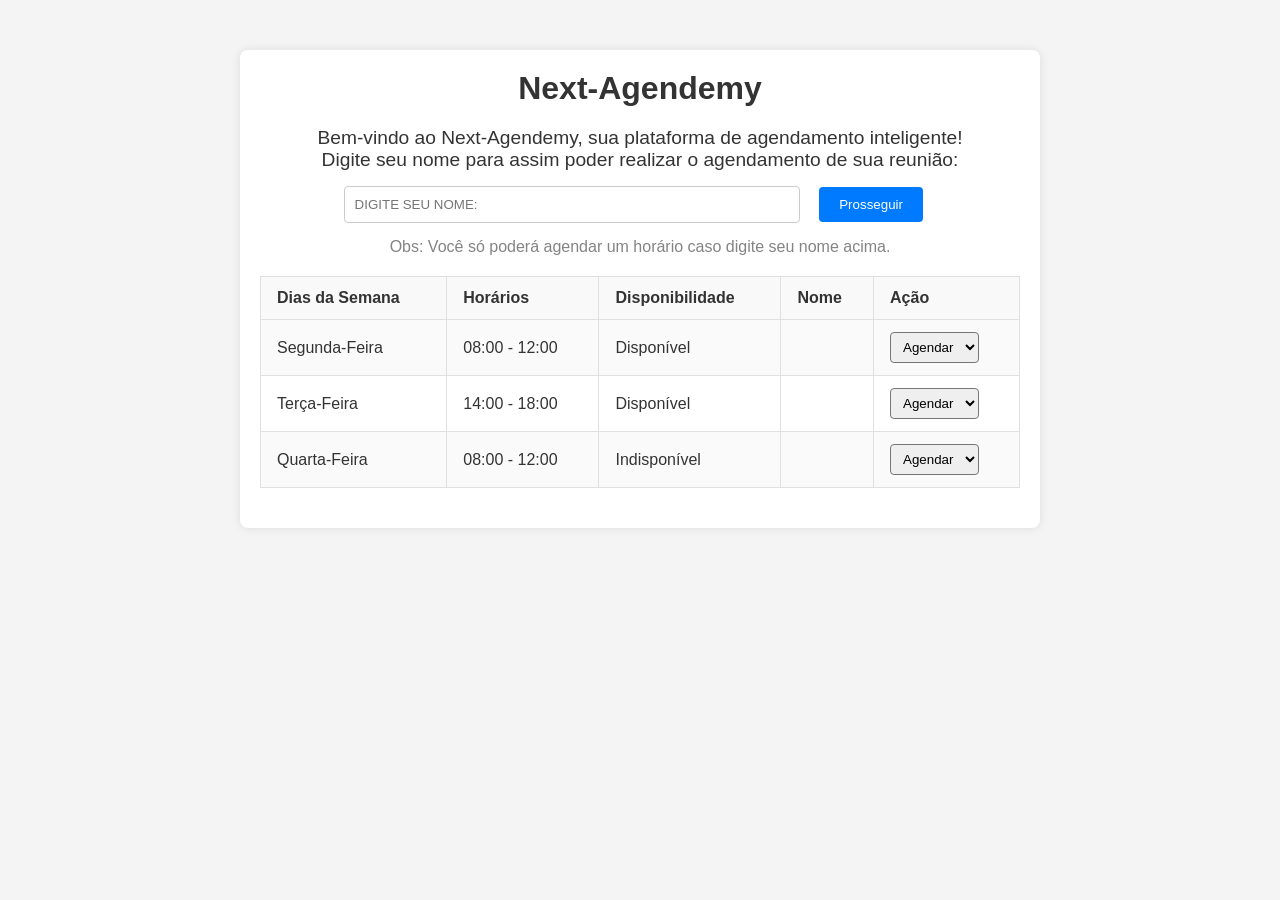
==== index.html @ fb68ff79 "first commit~" ====
<!DOCTYPE html>
<html lang="pt-br">
<head>
    <meta charset="UTF-8">
    <meta name="viewport" content="width=device-width, initial-scale=1.0">
    <title>Next-Agendemy</title>
    <link rel="stylesheet" href="style.css">
</head>
<body>
    <!-- Página Inicial do Next-Agendemy -->
    <div class="container">
        <h1>Next-Agendemy</h1>
        <p>
            Bem-vindo ao Next-Agendemy, sua plataforma de agendamento inteligente! 
        <br>
            Digite seu nome para assim poder realizar o agendamento de sua reunião:
        </p>
        <input type="text" id="nome" placeholder="DIGITE SEU NOME:"> <button id="btn-prosseguir">Prosseguir</button>
        <p class="observacao">Obs: Você só poderá agendar um horário caso digite seu nome acima.</p>

        <table>
            <tr>
                <th>Dias da Semana</th>
                <th>Horários</th>
                <th>Disponibilidade</th>
                <th>Nome</th>
                <th>Ação</th>
            </tr>
            <tr>
                <td>Segunda-Feira</td>
                <td>08:00 - 12:00</td>
                <td>Disponível</td>
                <td></td>
                <td><select name="nome" id="nome">
                    <option value="" hidden selected>Agendar</option>
                </select></td>
            </tr>
            <tr>
                <td>Terça-Feira</td>
                <td>14:00 - 18:00</td>
                <td>Disponível</td>
                <td></td>  
                <td><select name="nome" id="nome">
                    <option value="" hidden selected>Agendar</option>
                </select></td>
            </tr>
            <tr>
                <td>Quarta-Feira</td>
                <td>08:00 - 12:00</td>
                <td>Indisponível</td>
                <td></td>
                <td><select name="nome" id="nome">
                    <option value="" hidden selected>Agendar</option>
                </select></td>
            </tr>
    </div>
    <script src="script.js"></script>
</body>
</html>
---- style.css ----
/* CSS Reset*/
* {
    margin: 0;
    padding: 0;
    box-sizing: border-box;
}

/* Estilos Globais */
body {
    font-family: Arial, sans-serif;
    background-color: #f4f4f4;
    color: #333;
}

/* Estilos para o Container Principal */
.container {
    max-width: 800px;
    margin: 50px auto;
    padding: 20px;
    background-color: #fff;
    border-radius: 8px;
    box-shadow: 0 0 10px rgba(0, 0, 0, 0.1);
}

.container h1 {
    text-align: center;
    margin-bottom: 20px;
}
.container p {
    text-align: center;
    font-size: 1.2em;
    margin-bottom: 2%;
}

.container .observacao {
    margin-top: 2%;
    opacity: 0.6;
    font-size: medium;
}

input {
    width: 60%;
    padding: 10px;
    margin: 0 0 0 11%;
    border: 1px solid #ccc;
    border-radius: 4px;
}

#btn-prosseguir {
    padding: 10px 20px;
    margin-left: 2%;
    background-color: #007BFF;
    color: #fff;
    border: none;
    border-radius: 4px;
    cursor: pointer;
}

/* Estilos para a tabela centralizada */
table {
    width: 100%;
    max-width: 760px;
    margin: 20px auto;
    border-collapse: collapse;
    text-align: left;
}

th, td {
    padding: 12px 16px;
    border: 1px solid #e0e0e0;
}

th {
    background-color: #f9f9f9;
    font-weight: 600;
}

tr:nth-child(even) td {
    background-color: #fafafa;
}

select {
    padding: 6px 8px;
    border-radius: 4px;
}
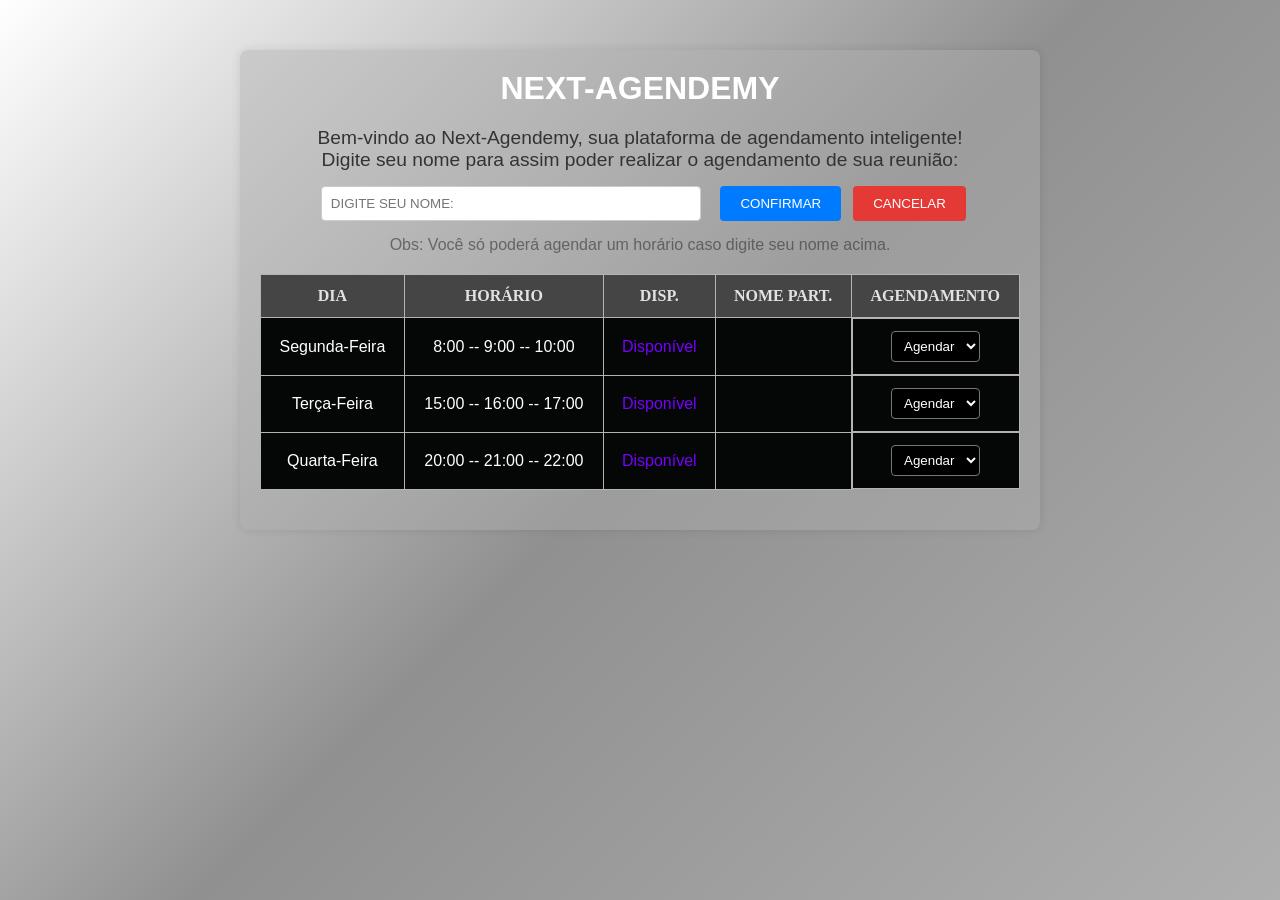
==== commit 822519c8: "second commit" ====
--- a/index.html
+++ b/index.html
@@ -1,59 +1,100 @@
 <!DOCTYPE html>
 <html lang="pt-br">
+
 <head>
     <meta charset="UTF-8">
     <meta name="viewport" content="width=device-width, initial-scale=1.0">
     <title>Next-Agendemy</title>
+    <!-- Link para o Arquivo CSS do Next-Agendemy -->
     <link rel="stylesheet" href="style.css">
 </head>
+
 <body>
     <!-- Página Inicial do Next-Agendemy -->
     <div class="container">
+        
+        <!-- Título da Página -->
         <h1>Next-Agendemy</h1>
+        
+        <!-- Parágrafo de Boas-Vindas -->
         <p>
-            Bem-vindo ao Next-Agendemy, sua plataforma de agendamento inteligente! 
-        <br>
+            Bem-vindo ao Next-Agendemy, sua plataforma de agendamento inteligente!
+            <br>
             Digite seu nome para assim poder realizar o agendamento de sua reunião:
         </p>
-        <input type="text" id="nome" placeholder="DIGITE SEU NOME:"> <button id="btn-prosseguir">Prosseguir</button>
+        
+        <!-- Input para o Nome e Botão de Confirmação -->
+        <input type="text" oninput="this.value = this.value.replace(/[^a-zA-Z\s]/g, '')" id="nome" placeholder="DIGITE SEU NOME:"> 
+        <button id="btn-prosseguir">CONFIRMAR</button>
+        <button id="btn-cancelar">CANCELAR</button>
+        
+        <!-- Parágrafo de Observação -->
         <p class="observacao">Obs: Você só poderá agendar um horário caso digite seu nome acima.</p>
 
-        <table>
+        <!-- Tabela de Agendamento do Next-Agendemy -->
+        <table id="tabela-agenda">
+
+            <!-- Cabeçalho da Tabela -->
             <tr>
-                <th>Dias da Semana</th>
-                <th>Horários</th>
-                <th>Disponibilidade</th>
-                <th>Nome</th>
-                <th>Ação</th>
+                <th>DIA</th>
+                <th>HORÁRIO</th>
+                <th>DISP.</th>
+                <th>NOME PART.</th>
+                <th>AGENDAMENTO</th>
             </tr>
+
+            <!-- Linhas de Agendamento para Cada Dia da Semana -->
             <tr>
-                <td>Segunda-Feira</td>
-                <td>08:00 - 12:00</td>
-                <td>Disponível</td>
-                <td></td>
-                <td><select name="nome" id="nome">
-                    <option value="" hidden selected>Agendar</option>
-                </select></td>
+                <td class="dia">Segunda-Feira</td>
+                <td class="horario">8:00 -- 9:00 -- 10:00</td>
+                <td class="disponibilidade">Disponível</td>
+                <td class="nome"></td>
+
+                <td>
+                    <select class="select-horario">
+                        <option value="" hidden selected>Agendar</option>
+                        <option value="8:00">8:00</option>
+                        <option value="9:00">9:00</option>
+                        <option value="10:00">10:00</option>
+                    </select>
+                </td>
             </tr>
+
             <tr>
-                <td>Terça-Feira</td>
-                <td>14:00 - 18:00</td>
-                <td>Disponível</td>
-                <td></td>  
-                <td><select name="nome" id="nome">
-                    <option value="" hidden selected>Agendar</option>
-                </select></td>
+                <td class="dia">Terça-Feira</td>
+                <td class="horario">15:00 -- 16:00 -- 17:00</td>
+                <td class="disponibilidade">Disponível</td>
+                <td class="nome"></td>
+
+                <td>
+                    <select class="select-horario">
+                        <option value="" hidden selected>Agendar</option>
+                        <option value="15:00">15:00</option>
+                        <option value="16:00">16:00</option>
+                        <option value="17:00">17:00</option>
+                    </select>
+                </td>
             </tr>
+
             <tr>
-                <td>Quarta-Feira</td>
-                <td>08:00 - 12:00</td>
-                <td>Indisponível</td>
-                <td></td>
-                <td><select name="nome" id="nome">
-                    <option value="" hidden selected>Agendar</option>
-                </select></td>
+                <td class="dia">Quarta-Feira</td>
+                <td class="horario">20:00 -- 21:00 -- 22:00</td>
+                <td class="disponibilidade">Disponível</td>
+                <td class="nome"></td>
+
+                <td>
+                    <select class="select-horario">
+                        <option value="" hidden selected>Agendar</option>
+                        <option value="20:00">20:00</option>
+                        <option value="21:00">21:00</option>
+                        <option value="22:00">22:00</option>
+                    </select></td>
             </tr>
+        </table>
     </div>
+
+    <!-- JavaScript para Funcionalidades do Next-Agendemy -->
     <script src="script.js"></script>
+
 </body>
 </html>
--- a/style.css
+++ b/style.css
@@ -7,9 +7,14 @@
 
 /* Estilos Globais */
 body {
+    margin: 0;
+    padding: 0;
+    width: 100%;
+    height: 100%;
     font-family: Arial, sans-serif;
-    background-color: #f4f4f4;
     color: #333;
+    background: linear-gradient(135deg, #FFFFFF 0%, #909090 50%, #afafaf 100%);
+    background-attachment: fixed;
 }
 
 /* Estilos para o Container Principal */
@@ -17,15 +22,20 @@
     max-width: 800px;
     margin: 50px auto;
     padding: 20px;
-    background-color: #fff;
+    background-color: #acacac6f;
     border-radius: 8px;
     box-shadow: 0 0 10px rgba(0, 0, 0, 0.1);
 }
 
+/* Estilos para o Título e Parágrafo */
 .container h1 {
+    color: #ffffff;
+    text-transform: uppercase;
+    font-family: Impact, Haettenschweiler, 'Arial Narrow Bold', sans-serif;
     text-align: center;
     margin-bottom: 20px;
 }
+
 .container p {
     text-align: center;
     font-size: 1.2em;
@@ -38,13 +48,16 @@
     font-size: medium;
 }
 
+/* Estilos para o Input */
 input {
-    width: 60%;
-    padding: 10px;
-    margin: 0 0 0 11%;
+    width: 50%;
+    padding: 9px;
+    margin: 0 0 0 8%;
     border: 1px solid #ccc;
     border-radius: 4px;
 }
+
+/* Estilos para o Botão */
 
 #btn-prosseguir {
     padding: 10px 20px;
@@ -54,6 +67,22 @@
     border: none;
     border-radius: 4px;
     cursor: pointer;
+    display: inline-block;
+}
+
+#btn-cancelar {
+    padding: 10px 20px;
+    margin-left: 1%;
+    background-color: #e53935;
+    color: #fff;
+    border: none;
+    border-radius: 4px;
+    cursor: pointer;
+    display: inline-block;
+    transition: background 0.2s;
+}
+#btn-cancelar:hover {
+    background-color: #b71c1c;
 }
 
 /* Estilos para a tabela centralizada */
@@ -65,21 +94,55 @@
     text-align: left;
 }
 
-th, td {
+th,
+td {
+    background-color: rgb(5, 6, 6);
     padding: 12px 16px;
-    border: 1px solid #e0e0e0;
+    border: 1px solid #b4b4b4;
+    color: #ffffff;
+    font-weight: 500;
+}
+
+tr:nth-child(even) td {
+    background-color: rgb(5, 6, 6);
+}
+
+.dia {
+    text-align: center;
+}
+
+.disponibilidade {
+    text-align: center;
+    color: #7700ff;
+}
+
+.horario {
+    text-align: center;
+}
+
+.nome {
+    text-align: center;
 }
 
 th {
-    background-color: #f9f9f9;
+    color: #e2e2e2;
+    font-family: Georgia, 'Times New Roman', Times, serif;
+    font-size: medium;
+    background-color: #454545;
     font-weight: 600;
+    text-align: center;
 }
 
-tr:nth-child(even) td {
-    background-color: #fafafa;
-}
-
+/* Estilos para o Select */
 select {
     padding: 6px 8px;
     border-radius: 4px;
+    color: #ffffff;
+    background-color: rgb(0, 0, 0);
 }
+
+td:has(.select-horario) {
+    display: flex;
+    align-items: center;
+    justify-content: center;
+}
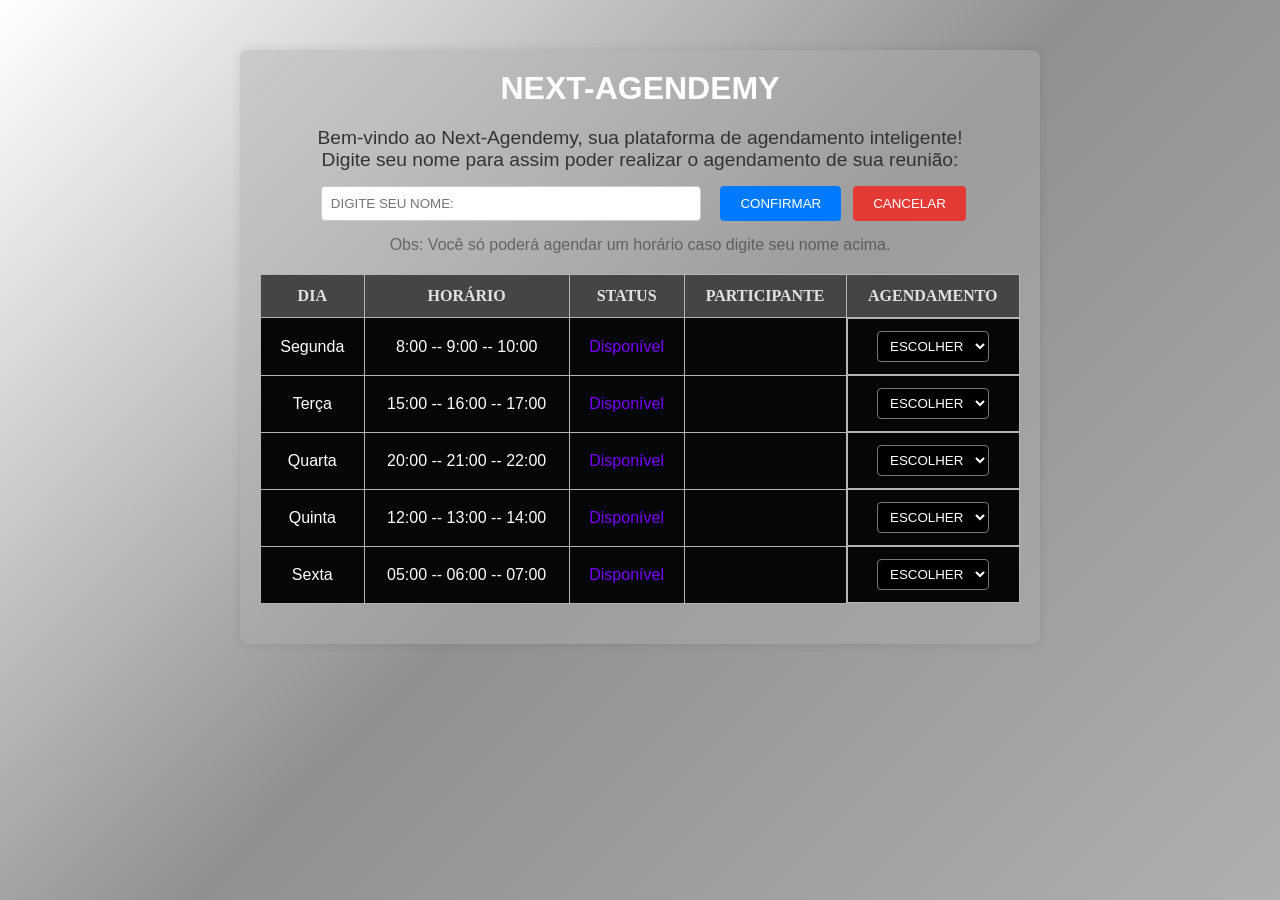
==== commit f3edda2d: "fourth commit" ====
--- a/index.html
+++ b/index.html
@@ -8,7 +8,6 @@
     <!-- Link para o Arquivo CSS do Next-Agendemy -->
     <link rel="stylesheet" href="style.css">
 </head>
-
 <body>
     <!-- Página Inicial do Next-Agendemy -->
     <div class="container">
@@ -23,7 +22,7 @@
             Digite seu nome para assim poder realizar o agendamento de sua reunião:
         </p>
         
-        <!-- Input para o Nome e Botão de Confirmação -->
+        <!-- Input para o Nome e Botão de Confirmação e Cancelamento -->
         <input type="text" oninput="this.value = this.value.replace(/[^a-zA-Z\s]/g, '')" id="nome" placeholder="DIGITE SEU NOME:"> 
         <button id="btn-prosseguir">CONFIRMAR</button>
         <button id="btn-cancelar">CANCELAR</button>
@@ -38,21 +37,21 @@
             <tr>
                 <th>DIA</th>
                 <th>HORÁRIO</th>
-                <th>DISP.</th>
-                <th>NOME PART.</th>
+                <th>STATUS</th>
+                <th>PARTICIPANTE</th>
                 <th>AGENDAMENTO</th>
             </tr>
 
             <!-- Linhas de Agendamento para Cada Dia da Semana -->
             <tr>
-                <td class="dia">Segunda-Feira</td>
+                <td class="dia">Segunda</td>
                 <td class="horario">8:00 -- 9:00 -- 10:00</td>
                 <td class="disponibilidade">Disponível</td>
                 <td class="nome"></td>
 
                 <td>
                     <select class="select-horario">
-                        <option value="" hidden selected>Agendar</option>
+                        <option value="" hidden selected>ESCOLHER</option>
                         <option value="8:00">8:00</option>
                         <option value="9:00">9:00</option>
                         <option value="10:00">10:00</option>
@@ -61,14 +60,14 @@
             </tr>
 
             <tr>
-                <td class="dia">Terça-Feira</td>
+                <td class="dia">Terça</td>
                 <td class="horario">15:00 -- 16:00 -- 17:00</td>
                 <td class="disponibilidade">Disponível</td>
                 <td class="nome"></td>
 
                 <td>
                     <select class="select-horario">
-                        <option value="" hidden selected>Agendar</option>
+                        <option value="" hidden selected>ESCOLHER</option>
                         <option value="15:00">15:00</option>
                         <option value="16:00">16:00</option>
                         <option value="17:00">17:00</option>
@@ -77,17 +76,47 @@
             </tr>
 
             <tr>
-                <td class="dia">Quarta-Feira</td>
+                <td class="dia">Quarta</td>
                 <td class="horario">20:00 -- 21:00 -- 22:00</td>
                 <td class="disponibilidade">Disponível</td>
                 <td class="nome"></td>
 
                 <td>
                     <select class="select-horario">
-                        <option value="" hidden selected>Agendar</option>
+                        <option value="" hidden selected>ESCOLHER</option>
                         <option value="20:00">20:00</option>
                         <option value="21:00">21:00</option>
                         <option value="22:00">22:00</option>
+                    </select></td>
+            </tr>
+
+            <tr>
+                <td class="dia">Quinta</td>
+                <td class="horario">12:00 -- 13:00 -- 14:00</td>
+                <td class="disponibilidade">Disponível</td>
+                <td class="nome"></td>
+
+                <td>
+                    <select class="select-horario">
+                        <option value="" hidden selected>ESCOLHER</option>
+                        <option value="12:00">12:00</option>
+                        <option value="13:00">13:00</option>
+                        <option value="14:00">14:00</option>
+                    </select></td>
+            </tr>
+
+            <tr>
+                <td class="dia">Sexta</td>
+                <td class="horario">05:00 -- 06:00 -- 07:00</td>
+                <td class="disponibilidade">Disponível</td>
+                <td class="nome"></td>
+
+                <td>
+                    <select class="select-horario">
+                        <option value="" hidden selected>ESCOLHER</option>
+                        <option value="05:00">05:00</option>
+                        <option value="06:00">06:00</option>
+                        <option value="07:00">07:00</option>
                     </select></td>
             </tr>
         </table>
@@ -95,6 +124,5 @@
 
     <!-- JavaScript para Funcionalidades do Next-Agendemy -->
     <script src="script.js"></script>
-
 </body>
 </html>
--- a/style.css
+++ b/style.css
@@ -48,7 +48,7 @@
     font-size: medium;
 }
 
-/* Estilos para o Input */
+/* Estilos para o Input (caixa de texto) */
 input {
     width: 50%;
     padding: 9px;
@@ -58,7 +58,6 @@
 }
 
 /* Estilos para o Botão */
-
 #btn-prosseguir {
     padding: 10px 20px;
     margin-left: 2%;
@@ -145,4 +144,17 @@
     display: flex;
     align-items: center;
     justify-content: center;
+}
+
+/* Destaque da Linha */
+.linha-destaque td {
+    background-color: #0663bf !important;
+    color: white !important;
+}
+
+/* Destaque do Select */
+.linha-destaque select {
+    background-color: #0663bf;
+    color: white;
+    border: 1px solid white;
 }
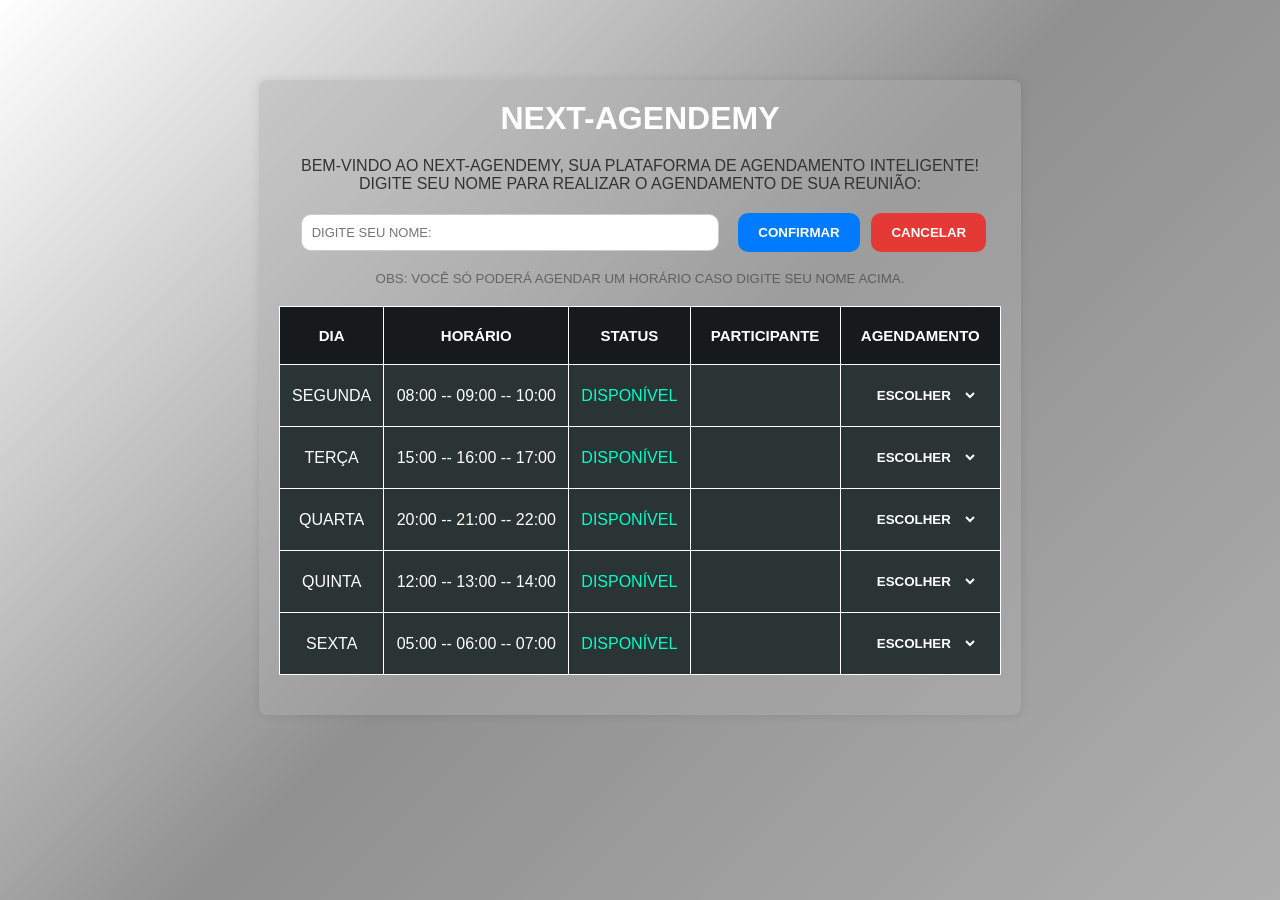
==== commit ae7ec231: "six commit" ====
--- a/index.html
+++ b/index.html
@@ -11,29 +11,29 @@
 <body>
     <!-- Página Inicial do Next-Agendemy -->
     <div class="container">
-        
-        <!-- Título da Página -->
+
+        <!-- Título da Página-->
         <h1>Next-Agendemy</h1>
-        
+
         <!-- Parágrafo de Boas-Vindas -->
         <p>
             Bem-vindo ao Next-Agendemy, sua plataforma de agendamento inteligente!
             <br>
-            Digite seu nome para assim poder realizar o agendamento de sua reunião:
+            Digite seu nome para realizar o agendamento de sua reunião:
         </p>
-        
+
         <!-- Input para o Nome e Botão de Confirmação e Cancelamento -->
-        <input type="text" oninput="this.value = this.value.replace(/[^a-zA-Z\s]/g, '')" id="nome" placeholder="DIGITE SEU NOME:"> 
-        <button id="btn-prosseguir">CONFIRMAR</button>
-        <button id="btn-cancelar">CANCELAR</button>
-        
+        <input
+            type="text" id="nome" placeholder="DIGITE SEU NOME:" oninput="this.value = this.value.replace(/[^a-zA-Z\s]/g, '')">
+
+            <button id="btn-prosseguir"> CONFIRMAR </button>
+            <button id="btn-cancelar"> CANCELAR </button>
+
         <!-- Parágrafo de Observação -->
-        <p class="observacao">Obs: Você só poderá agendar um horário caso digite seu nome acima.</p>
+        <p class="observacao"> Obs: Você só poderá agendar um horário caso digite seu nome acima. </p>
 
         <!-- Tabela de Agendamento do Next-Agendemy -->
         <table id="tabela-agenda">
-
-            <!-- Cabeçalho da Tabela -->
             <tr>
                 <th>DIA</th>
                 <th>HORÁRIO</th>
@@ -41,88 +41,8 @@
                 <th>PARTICIPANTE</th>
                 <th>AGENDAMENTO</th>
             </tr>
-
-            <!-- Linhas de Agendamento para Cada Dia da Semana -->
-            <tr>
-                <td class="dia">Segunda</td>
-                <td class="horario">8:00 -- 9:00 -- 10:00</td>
-                <td class="disponibilidade">Disponível</td>
-                <td class="nome"></td>
-
-                <td>
-                    <select class="select-horario">
-                        <option value="" hidden selected>ESCOLHER</option>
-                        <option value="8:00">8:00</option>
-                        <option value="9:00">9:00</option>
-                        <option value="10:00">10:00</option>
-                    </select>
-                </td>
-            </tr>
-
-            <tr>
-                <td class="dia">Terça</td>
-                <td class="horario">15:00 -- 16:00 -- 17:00</td>
-                <td class="disponibilidade">Disponível</td>
-                <td class="nome"></td>
-
-                <td>
-                    <select class="select-horario">
-                        <option value="" hidden selected>ESCOLHER</option>
-                        <option value="15:00">15:00</option>
-                        <option value="16:00">16:00</option>
-                        <option value="17:00">17:00</option>
-                    </select>
-                </td>
-            </tr>
-
-            <tr>
-                <td class="dia">Quarta</td>
-                <td class="horario">20:00 -- 21:00 -- 22:00</td>
-                <td class="disponibilidade">Disponível</td>
-                <td class="nome"></td>
-
-                <td>
-                    <select class="select-horario">
-                        <option value="" hidden selected>ESCOLHER</option>
-                        <option value="20:00">20:00</option>
-                        <option value="21:00">21:00</option>
-                        <option value="22:00">22:00</option>
-                    </select></td>
-            </tr>
-
-            <tr>
-                <td class="dia">Quinta</td>
-                <td class="horario">12:00 -- 13:00 -- 14:00</td>
-                <td class="disponibilidade">Disponível</td>
-                <td class="nome"></td>
-
-                <td>
-                    <select class="select-horario">
-                        <option value="" hidden selected>ESCOLHER</option>
-                        <option value="12:00">12:00</option>
-                        <option value="13:00">13:00</option>
-                        <option value="14:00">14:00</option>
-                    </select></td>
-            </tr>
-
-            <tr>
-                <td class="dia">Sexta</td>
-                <td class="horario">05:00 -- 06:00 -- 07:00</td>
-                <td class="disponibilidade">Disponível</td>
-                <td class="nome"></td>
-
-                <td>
-                    <select class="select-horario">
-                        <option value="" hidden selected>ESCOLHER</option>
-                        <option value="05:00">05:00</option>
-                        <option value="06:00">06:00</option>
-                        <option value="07:00">07:00</option>
-                    </select></td>
-            </tr>
         </table>
     </div>
-
-    <!-- JavaScript para Funcionalidades do Next-Agendemy -->
     <script src="script.js"></script>
 </body>
 </html>
--- a/style.css
+++ b/style.css
@@ -7,14 +7,16 @@
 
 /* Estilos Globais */
 body {
-    margin: 0;
-    padding: 0;
     width: 100%;
     height: 100%;
     font-family: Arial, sans-serif;
     color: #333;
     background: linear-gradient(135deg, #FFFFFF 0%, #909090 50%, #afafaf 100%);
     background-attachment: fixed;
+    display: flex;
+    justify-content: center;
+    align-items: center;
+    padding: 30px;
 }
 
 /* Estilos para o Container Principal */
@@ -24,11 +26,11 @@
     padding: 20px;
     background-color: #acacac6f;
     border-radius: 8px;
-    box-shadow: 0 0 10px rgba(0, 0, 0, 0.1);
+    box-shadow: 0 0 10px rgba(0,0,0,0.1);
 }
 
 /* Estilos para o Título e Parágrafo */
-.container h1 {
+.container  h1 {
     color: #ffffff;
     text-transform: uppercase;
     font-family: Impact, Haettenschweiler, 'Arial Narrow Bold', sans-serif;
@@ -38,50 +40,71 @@
 
 .container p {
     text-align: center;
-    font-size: 1.2em;
+    text-transform: uppercase;
+    font-size: medium;
     margin-bottom: 2%;
+    margin: 0 22px 20px 22px;
 }
 
+
 .container .observacao {
-    margin-top: 2%;
+    text-align: center;
+    text-transform: uppercase;
     opacity: 0.6;
-    font-size: medium;
+    font-size: smaller;
 }
 
 /* Estilos para o Input (caixa de texto) */
 input {
-    width: 50%;
-    padding: 9px;
-    margin: 0 0 0 8%;
+    width: 58%;
+    padding: 10px;
+    margin: 0 0 0 3%;
+    border-radius: 10px;
     border: 1px solid #ccc;
-    border-radius: 4px;
+    font-size: 13px;
+    margin-bottom: 20px;
+    transition: 0.3s;
+}
+
+#nome:focus {
+    border-color: #ff00d0c8;
+    outline: none;
+    box-shadow: 0 0 10px rgba(37,99,235,0.3);
 }
 
 /* Estilos para o Botão */
 #btn-prosseguir {
-    padding: 10px 20px;
+    padding: 12px 20px;
     margin-left: 2%;
     background-color: #007BFF;
     color: #fff;
-    border: none;
-    border-radius: 4px;
     cursor: pointer;
     display: inline-block;
+    border: none;
+    border-radius: 10px;
+    transition: 0.3s;
+    font-weight: bold;
+}
+
+#btn-prosseguir:hover {
+    background-color: #00a6ff;
 }
 
 #btn-cancelar {
-    padding: 10px 20px;
+    padding: 12px 20px;
     margin-left: 1%;
     background-color: #e53935;
     color: #fff;
-    border: none;
-    border-radius: 4px;
     cursor: pointer;
     display: inline-block;
-    transition: background 0.2s;
+    border: none;
+    border-radius: 10px;
+    transition: 0.3s;
+    font-weight: bold;
 }
+
 #btn-cancelar:hover {
-    background-color: #b71c1c;
+    background-color: #fe0000;
 }
 
 /* Estilos para a tabela centralizada */
@@ -93,68 +116,62 @@
     text-align: left;
 }
 
-th,
-td {
-    background-color: rgb(5, 6, 6);
-    padding: 12px 16px;
-    border: 1px solid #b4b4b4;
-    color: #ffffff;
-    font-weight: 500;
+th {
+    background-color: rgb(23, 26, 26);
+    border: 1px solid #ffffff;
+    text-align: center;
+    color: white;
+    padding: 20px;
+    font-size: 15px;
 }
 
-tr:nth-child(even) td {
-    background-color: rgb(5, 6, 6);
-}
-
-.dia {
-    text-align: center;
-}
-
-.disponibilidade {
-    text-align: center;
-    color: #7700ff;
-}
-
-.horario {
-    text-align: center;
-}
-
-.nome {
-    text-align: center;
-}
-
-th {
-    color: #e2e2e2;
-    font-family: Georgia, 'Times New Roman', Times, serif;
-    font-size: medium;
-    background-color: #454545;
-    font-weight: 600;
+td {
+    background-color: rgb(43, 52, 52);
+    border: 1px solid #ffffff;
+    color: #ffffff;
+    font-weight: 300;
+    text-transform: uppercase;
+    padding: 12px;
     text-align: center;
 }
 
 /* Estilos para o Select */
-select {
-    padding: 6px 8px;
-    border-radius: 4px;
+.select-horario {
     color: #ffffff;
-    background-color: rgb(0, 0, 0);
+    padding: 10px;
+    background-color: transparent;
+    border: none;
+    border-radius: 8px;
+    cursor: pointer;
+    font-weight: bold;
+    
 }
 
-td:has(.select-horario) {
-    display: flex;
-    align-items: center;
-    justify-content: center;
+.select-horario option {
+    background-color: #0800ff; 
+    padding: 10px; 
+    direction: rtl;
+    text-align: center;
+    padding-left: 0 !important;
+    padding-right: 0 !important;
+    padding-inline-start: 0 !important;
+    padding-inline-end: -4px !important;
 }
 
 /* Destaque da Linha */
 .linha-destaque td {
-    background-color: #0663bf !important;
+    transition: background-color 0.8s ease;
+    background-color: #0800ff !important;
     color: white !important;
 }
 
-/* Destaque do Select */
-.linha-destaque select {
-    background-color: #0663bf;
-    color: white;
-    border: 1px solid white;
+/* Responsividade */
+@media(max-width: 900px) {
+    .container{
+        overflow-x: auto;
+    }
+
+    table{
+        min-width: 800px;
+    }
 }
